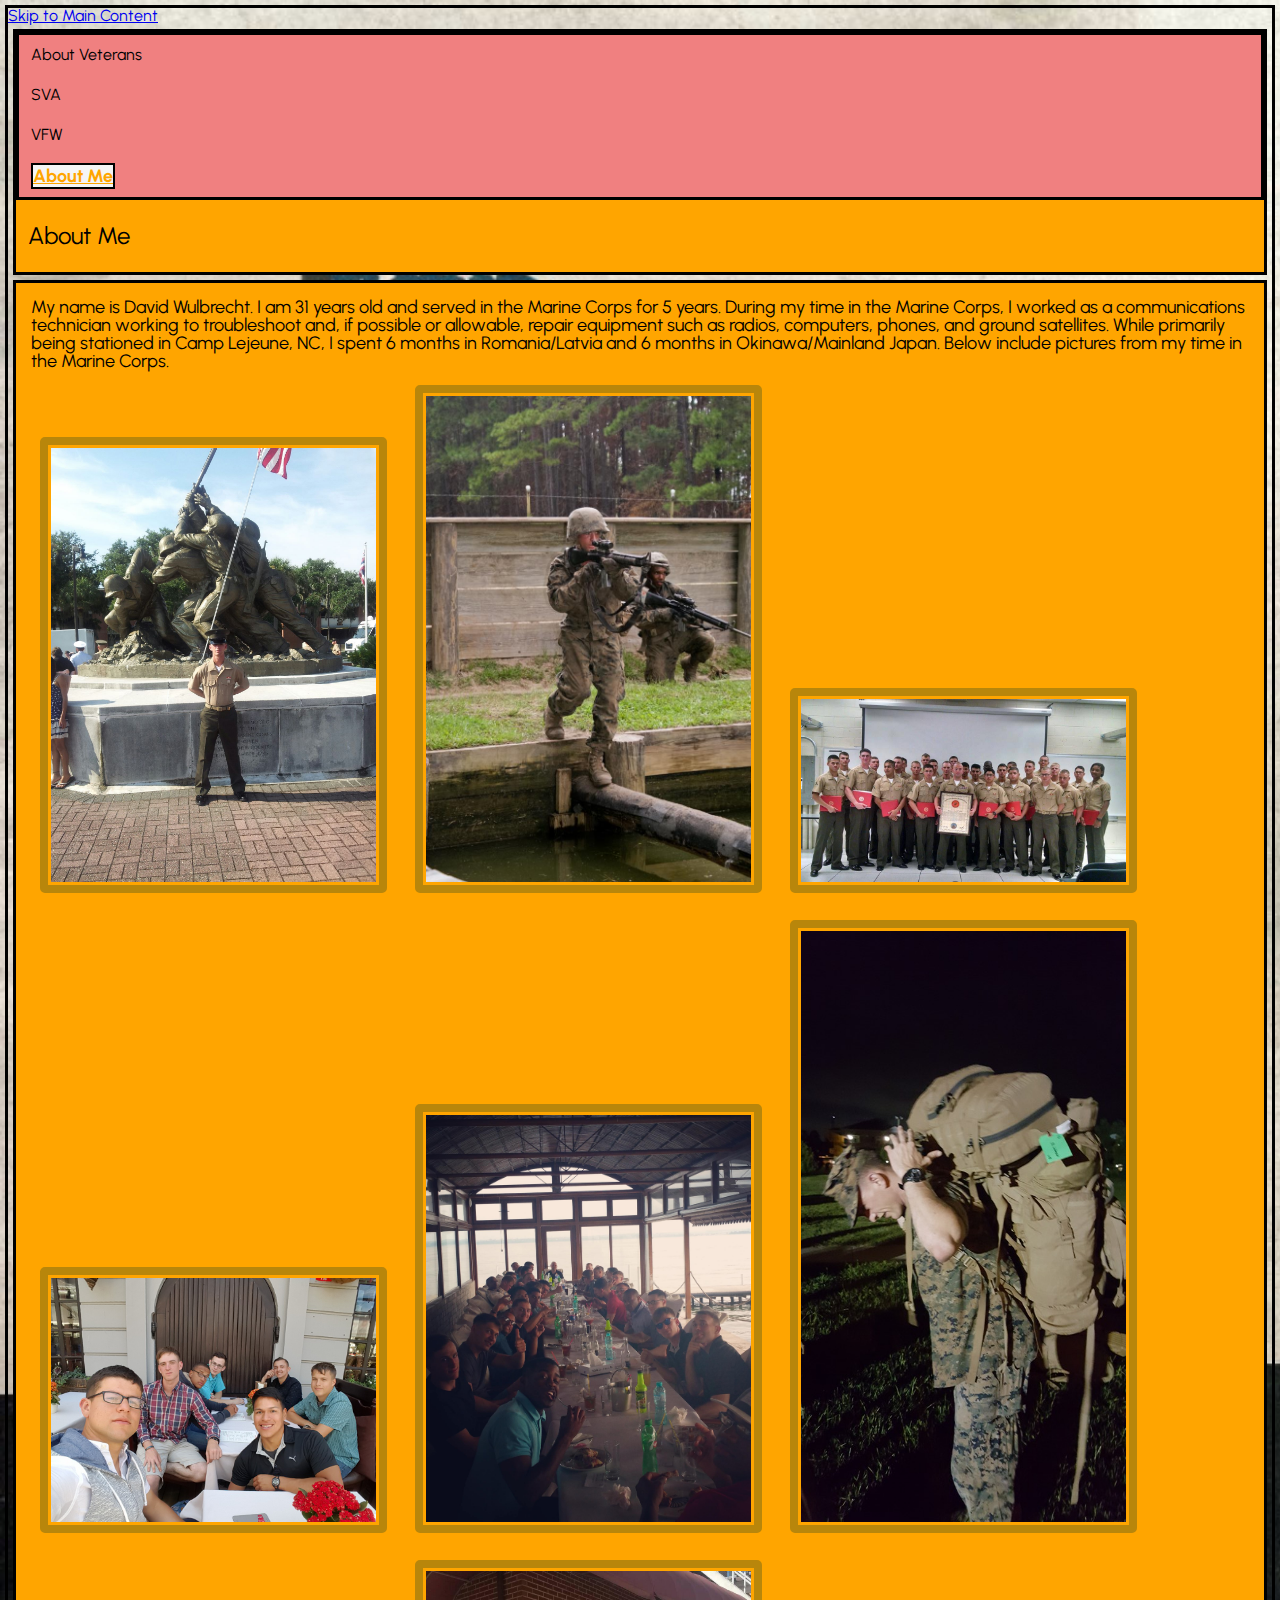
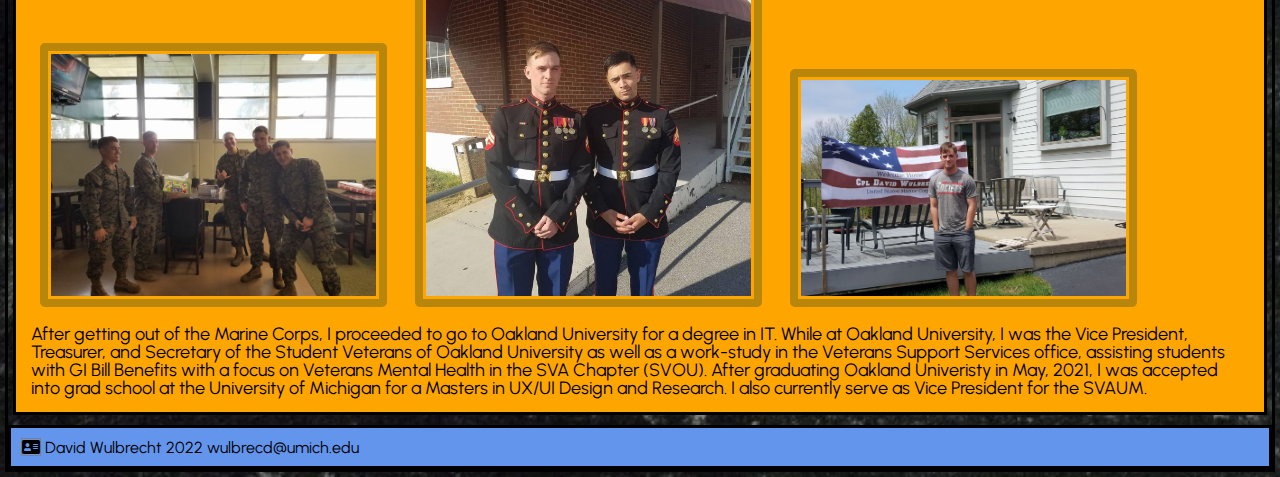
==== aboutme.html @ a08207da "Add files via upload" ====
<!DOCTYPE html>
<html lang="en">
<head>
	<meta charset="UTF-8">
	<meta name="viewport" content="width=device-width, initial-scale=1.0">
	<!-- Link to the favicon image -->
	<link rel="icon" href="images/favicon.ico">
	<!-- Link to the reset file -->
	<link rel="stylesheet" href="css/html5reset.css">
	<!-- Link to the stylesheet -->
	<link rel="stylesheet" href="css/style.css">
	<link href="https://fonts.googleapis.com/css2?family=Urbanist" rel="stylesheet">
	<link rel="stylesheet" href="https://use.fontawesome.com/releases/v5.12.1/css/all.css" crossorigin="anonymous">
	<title>Veterans</title>
</head>


<body>
	<a class = "skip" href="#main">Skip to Main Content</a>
	<header>
		<nav>
			<ul>
				<li><a href = "index.html" >About Veterans</a></li>
				<li><a href = "studentveterans.html">SVA</a></li>
				<li><a href = "vfw.html">VFW</a></li>
				<li class="active"><a href = "aboutme.html">About Me</a></li>
			</ul>
		</nav>
		<h1>About Me</h1>
	</header>


	<main id="main" tabindex="-1">
		<div>
			<p>My name is David Wulbrecht.  I am 31 years old and served in the Marine Corps for 5 years.  During my time in the Marine Corps, I worked as a communications technician
				working to troubleshoot and, if possible or allowable, repair equipment such as radios, computers, phones, and ground satellites.  While primarily being stationed in Camp
				Lejeune, NC, I spent 6 months in Romania/Latvia and 6 months in Okinawa/Mainland Japan.  Below include pictures from my time in the Marine Corps.
			</p>
		</div>
		<div>
			<img src = "images/bootcamp.jpg" alt = "Me, in my service uniform, standing in front of Iwo Jima memorial in Parris Island, SC on graduation day for Boot Camp." width = "200">
			<img src = "images/combatcourse.jpg" alt = "Combat training course where I had to cross a narrow log over water while aiming down sights of M16 rifle at Boot Camp." width = "200">
			<img src = "images/jobschoolgrad.jpg" alt = "Graduation photo with my class from my job school in 29 Palms, California where we all held our graduation certificates with our instructor in the middle." width = "200">
			<img src = "images/coworkerlunchlatvia.jpg" alt = "Lunch with Coworkers in Riga, Latvia on a day off of training with other countries." width = "200">
			<img src = "images/shopdinnerromania.jpg" alt = "Dinner with my coworkers and bosses in Romania." width = "200">
			<img src = "images/returnromania.jpg" alt = "Picking up my large, heavy bag when I returned from Romania to Camp Lejeune." width = "200">
			<img src = "images/birthdayokinawa.jpg" alt = "Me receiving a birthday cake in the Camp Schwab, Okinawa USO building." width = "200">
			<img src = "images/corporalcourse.jpg" alt = "Corporal's Course Ceremonial Dinner before graduation with my coworker." width = "200">
			<img src = "images/welcomehome.jpg" alt = "Parents welcome home banner stating Welcome Home Cpl David WUlbrecht United States Narine Corps, when I went home for the final time after the last day active duty." width = "200">
		</div>
		<div>
			<p>After getting out of the Marine Corps, I proceeded to go to Oakland University for a degree in IT.  While at Oakland University, I was the Vice President, Treasurer,
				and Secretary of the Student Veterans of Oakland University as well as a work-study in the Veterans Support Services office, assisting students with GI Bill Benefits with a
				focus on Veterans Mental Health in the SVA Chapter (SVOU).  After graduating Oakland Univeristy in May, 2021, I was accepted into grad school at the University of Michigan for a
				Masters in UX/UI Design and Research.  I also currently serve as Vice President for the SVAUM.
			</p>
		</div>
	</main>

	<footer>
		<i class="fas fa-address-card"></i>
		David Wulbrecht  2022  wulbrecd@umich.edu
	</footer>
</body>
</html>
---- css/style.css ----
nav {
    border: 3px solid black;
}

nav li {
    padding: 12px;
    background-color: lightcoral;
}

nav li a {
    text-decoration: none;
    color: black;
}

 ul > .active > a{
    background-color: whitesmoke;
    font-weight: bold;
    border: 2px solid black;
    text-decoration: underline;
    color: orange;
    font-size: large;
}

h1 {
    font-size: 24px;
    margin: 12px 0;
    padding: 12px;
}

h2 {
    font-size: 20px;
    font-weight: bold;
    padding: 3px;
    margin: 3px;
}

header {
    border: solid black;
    margin: 5px;
    background-color: #FFA500;
}

main {
    border: solid black;
    margin: 5px;
    padding: 12px;
    background-color: #FFA500;
}

body {
    border: 3px solid black;
    margin: 5px;
    background: #FFA500 url(../images/vets.jpg);
    height: 100%;
    background-repeat: no-repeat;
    background-size: cover;
    font-family: 'Urbanist', sans-serif;
}

p {
    font-size: 18px;
    padding: 3px;
}

footer p {
    border: none;
}

footer {
    background-color: cornflowerblue;
    border: 3px solid black;
    padding: 10px;
    margin-top: 10px;
}

img {
    margin: 12px;
    width: 325px;
    border: 8px solid darkgoldenrod;
    padding: 3px;
    border-radius: 5px;
}


img:hover {
    filter: grayscale();
    border: dashed;
}

.fas {
    size: 5px;
    font-style: normal;
    color: black;
    border: 1px solid grey;
}
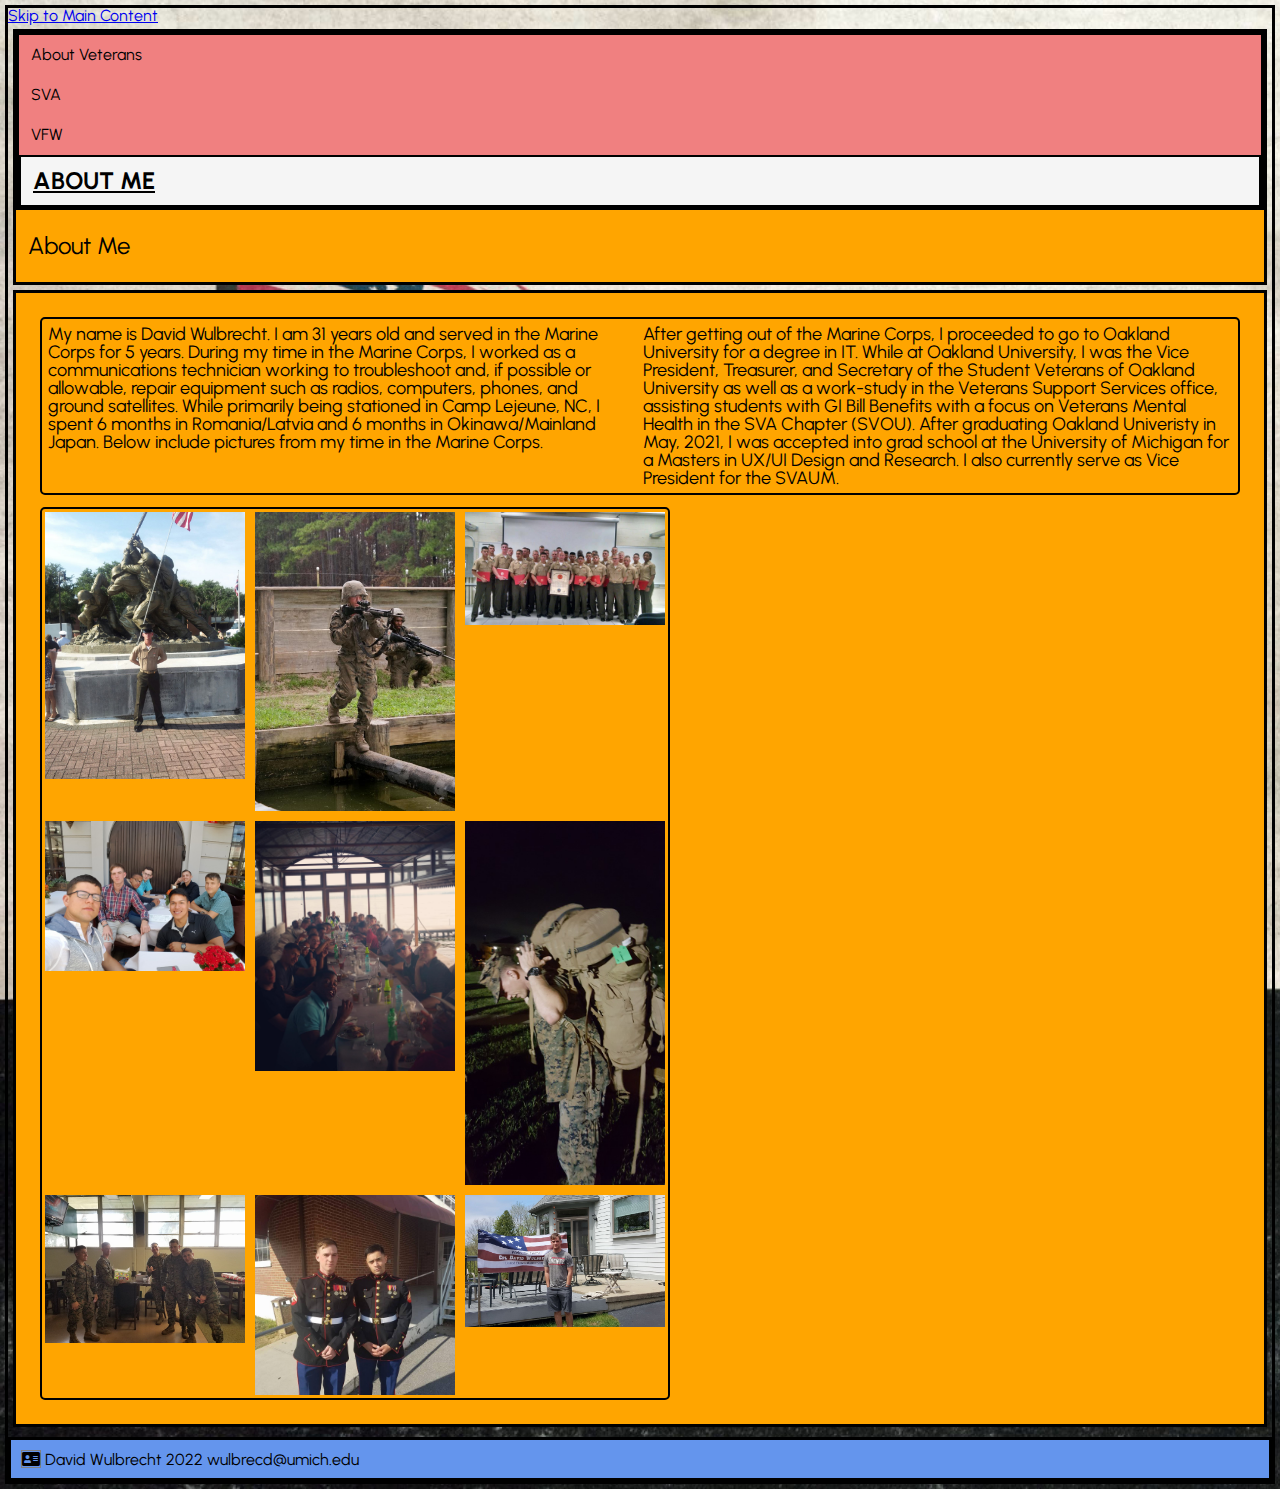
==== commit 26ac7992: "Add files via upload" ====
--- a/aboutme.html
+++ b/aboutme.html
@@ -26,18 +26,23 @@
 				<li class="active"><a href = "aboutme.html">About Me</a></li>
 			</ul>
 		</nav>
-		<h1>About Me</h1>
+		<h1  id="main" tabindex="-1">About Me</h1>
 	</header>
 
 
-	<main id="main" tabindex="-1">
+	<main>
 		<div>
 			<p>My name is David Wulbrecht.  I am 31 years old and served in the Marine Corps for 5 years.  During my time in the Marine Corps, I worked as a communications technician
 				working to troubleshoot and, if possible or allowable, repair equipment such as radios, computers, phones, and ground satellites.  While primarily being stationed in Camp
 				Lejeune, NC, I spent 6 months in Romania/Latvia and 6 months in Okinawa/Mainland Japan.  Below include pictures from my time in the Marine Corps.
 			</p>
+			<p>After getting out of the Marine Corps, I proceeded to go to Oakland University for a degree in IT.  While at Oakland University, I was the Vice President, Treasurer,
+				and Secretary of the Student Veterans of Oakland University as well as a work-study in the Veterans Support Services office, assisting students with GI Bill Benefits with a
+				focus on Veterans Mental Health in the SVA Chapter (SVOU).  After graduating Oakland Univeristy in May, 2021, I was accepted into grad school at the University of Michigan for a
+				Masters in UX/UI Design and Research.  I also currently serve as Vice President for the SVAUM.
+			</p>
 		</div>
-		<div>
+		<div class="images">
 			<img src = "images/bootcamp.jpg" alt = "Me, in my service uniform, standing in front of Iwo Jima memorial in Parris Island, SC on graduation day for Boot Camp." width = "200">
 			<img src = "images/combatcourse.jpg" alt = "Combat training course where I had to cross a narrow log over water while aiming down sights of M16 rifle at Boot Camp." width = "200">
 			<img src = "images/jobschoolgrad.jpg" alt = "Graduation photo with my class from my job school in 29 Palms, California where we all held our graduation certificates with our instructor in the middle." width = "200">
@@ -48,13 +53,6 @@
 			<img src = "images/corporalcourse.jpg" alt = "Corporal's Course Ceremonial Dinner before graduation with my coworker." width = "200">
 			<img src = "images/welcomehome.jpg" alt = "Parents welcome home banner stating Welcome Home Cpl David WUlbrecht United States Narine Corps, when I went home for the final time after the last day active duty." width = "200">
 		</div>
-		<div>
-			<p>After getting out of the Marine Corps, I proceeded to go to Oakland University for a degree in IT.  While at Oakland University, I was the Vice President, Treasurer,
-				and Secretary of the Student Veterans of Oakland University as well as a work-study in the Veterans Support Services office, assisting students with GI Bill Benefits with a
-				focus on Veterans Mental Health in the SVA Chapter (SVOU).  After graduating Oakland Univeristy in May, 2021, I was accepted into grad school at the University of Michigan for a
-				Masters in UX/UI Design and Research.  I also currently serve as Vice President for the SVAUM.
-			</p>
-		</div>
 	</main>
 
 	<footer>
--- a/css/style.css
+++ b/css/style.css
@@ -4,6 +4,9 @@
 }
 
 nav li {
+    display: flex;
+    flex-direction: column;
+    flex-wrap: wrap;
     padding: 12px;
     background-color: lightcoral;
 }
@@ -13,13 +16,14 @@
     color: black;
 }
 
- ul > .active > a{
+nav > ul > li.active {
     background-color: whitesmoke;
     font-weight: bold;
     border: 2px solid black;
     text-decoration: underline;
-    color: orange;
-    font-size: large;
+    text-transform: uppercase;
+    color: black;
+    font-size: x-large;
 }
 
 h1 {
@@ -74,14 +78,26 @@
     margin-top: 10px;
 }
 
-img {
+div {
+    border: 2px solid black;
+    border-radius: 5px;
+    width: fit-content;
+    display: grid;
+    grid-template-columns: 1fr 1fr;
     margin: 12px;
-    width: 325px;
-    border: 8px solid darkgoldenrod;
     padding: 3px;
-    border-radius: 5px;
 }
 
+div > p {
+    display: flex;
+    flex-direction: row;
+}
+
+.images {
+    display: grid;
+    grid-template-columns: 1fr 1fr 1fr;
+    grid-gap: 10px;
+}
 
 img:hover {
     filter: grayscale();
@@ -93,4 +109,19 @@
     font-style: normal;
     color: black;
     border: 1px solid grey;
+}
+
+
+#fs-frm-inputs{
+    display: flex;
+    width: fit-content;
+    flex-direction: column;
+    flex-wrap: wrap;
+}
+
+@media only screen and (max-width: 600px){
+    .images {
+        display: grid;
+        grid-template-columns: auto;
+    }
 }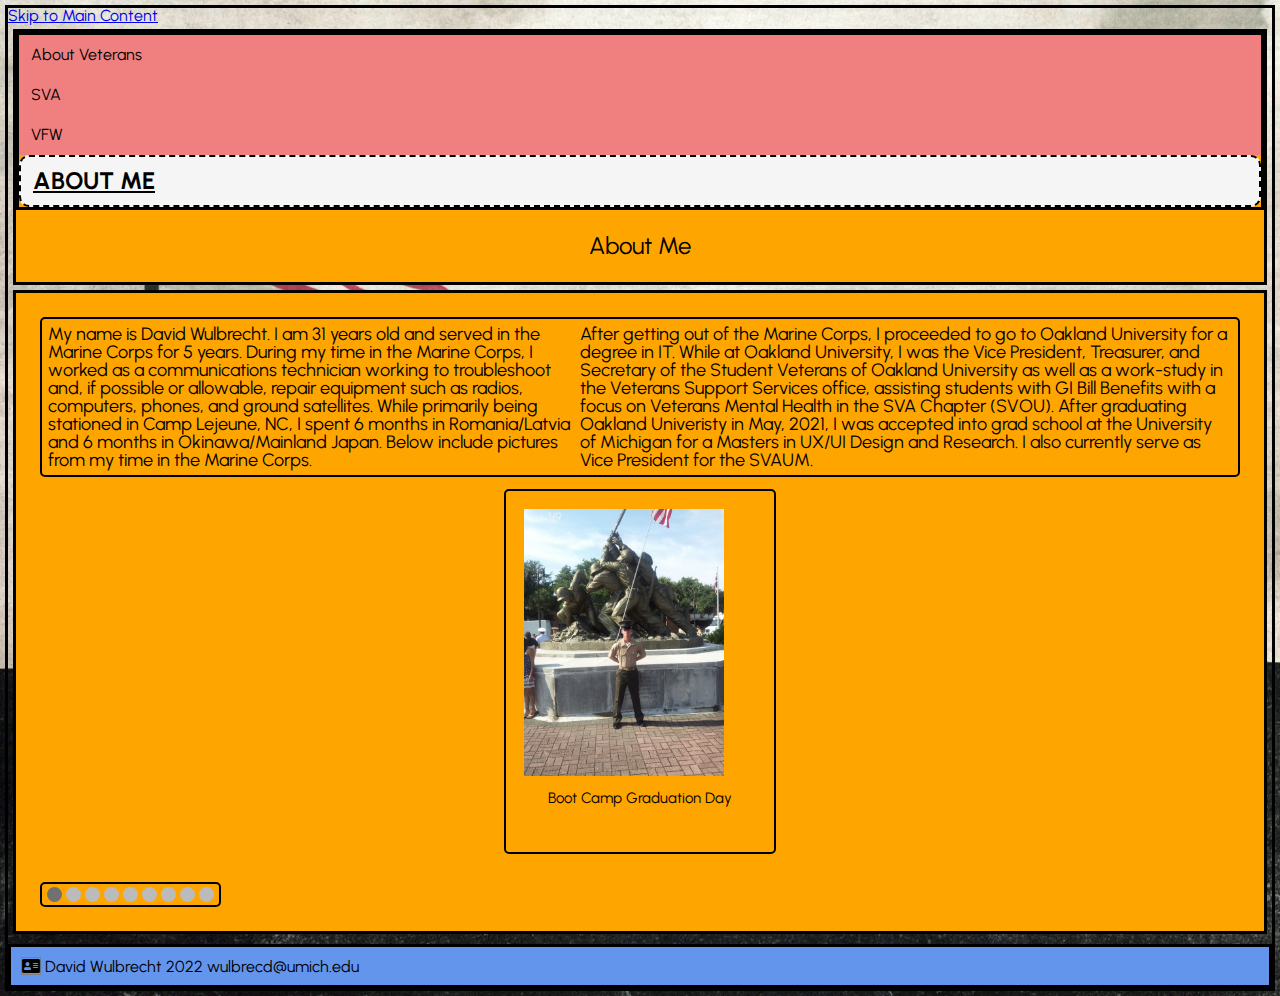
==== commit 7a5696a5: "Add files via upload" ====
--- a/aboutme.html
+++ b/aboutme.html
@@ -42,17 +42,87 @@
 				Masters in UX/UI Design and Research.  I also currently serve as Vice President for the SVAUM.
 			</p>
 		</div>
-		<div class="images">
-			<img src = "images/bootcamp.jpg" alt = "Me, in my service uniform, standing in front of Iwo Jima memorial in Parris Island, SC on graduation day for Boot Camp." width = "200">
-			<img src = "images/combatcourse.jpg" alt = "Combat training course where I had to cross a narrow log over water while aiming down sights of M16 rifle at Boot Camp." width = "200">
-			<img src = "images/jobschoolgrad.jpg" alt = "Graduation photo with my class from my job school in 29 Palms, California where we all held our graduation certificates with our instructor in the middle." width = "200">
-			<img src = "images/coworkerlunchlatvia.jpg" alt = "Lunch with Coworkers in Riga, Latvia on a day off of training with other countries." width = "200">
-			<img src = "images/shopdinnerromania.jpg" alt = "Dinner with my coworkers and bosses in Romania." width = "200">
-			<img src = "images/returnromania.jpg" alt = "Picking up my large, heavy bag when I returned from Romania to Camp Lejeune." width = "200">
-			<img src = "images/birthdayokinawa.jpg" alt = "Me receiving a birthday cake in the Camp Schwab, Okinawa USO building." width = "200">
-			<img src = "images/corporalcourse.jpg" alt = "Corporal's Course Ceremonial Dinner before graduation with my coworker." width = "200">
-			<img src = "images/welcomehome.jpg" alt = "Parents welcome home banner stating Welcome Home Cpl David WUlbrecht United States Narine Corps, when I went home for the final time after the last day active duty." width = "200">
+		<div class="slideshow">
+			<div class="imageSlide fade">
+				<div class="numberText">1/9</div>
+				<img src = "images/bootcamp.jpg" alt = "Me, in my service uniform, standing in front of Iwo Jima memorial in Parris Island, SC on graduation day for Boot Camp." width = "200">
+				<div class="text">Boot Camp Graduation Day</div>
+			</div>
+			<div class="imageSlide fade">
+				<div class="numberText">2/9</div>
+				<img src = "images/combatcourse.jpg" alt = "Combat training course where I had to cross a narrow log over water while aiming down sights of M16 rifle at Boot Camp." width = "200">
+				<div class="text">Combat Training Course</div>
+			</div>
+			<div class="imageSlide fade">
+				<div class="numberText">3/9</div>
+				<img src = "images/jobschoolgrad.jpg" alt = "Graduation photo with my class from my job school in 29 Palms, California where we all held our graduation certificates with our instructor in the middle." width = "200">
+				<div class="text">Job School Graduation</div>
+			</div>
+			<div class="imageSlide fade">
+				<div class="numberText">4/9</div>
+				<img src = "images/coworkerlunchlatvia.jpg" alt = "Lunch with Coworkers in Riga, Latvia on a day off of training with other countries." width = "200">
+				<div class="text">Lunch with Coworkers in Latvia</div>
+			</div>
+			<div class="imageSlide fade">
+				<div class="numberText">5/9</div>
+				<img src = "images/shopdinnerromania.jpg" alt = "Dinner with my coworkers and bosses in Romania." width = "200">
+				<div class="text">Dinner with Coworkers and Bosses in Romania</div>
+			</div>
+			<div class="imageSlide fade">
+				<div class="numberText">6/9</div>
+				<img src = "images/returnromania.jpg" alt = "Picking up my large, heavy bag when I returned from Romania to Camp Lejeune." width = "200">
+				<div class="text">Back Home from Romania</div>
+			</div>
+			<div class="imageSlide fade">
+				<div class="numberText">7/9</div>
+				<img src = "images/birthdayokinawa.jpg" alt = "Me receiving a birthday cake in the Camp Schwab, Okinawa USO building." width = "200">
+				<div class="text">Birthday in Okinawa, Japan</div>
+			</div>
+			<div class="imageSlide fade">
+				<div class="numberText">8/9</div>
+				<img src = "images/corporalcourse.jpg" alt = "Corporal's Course Ceremonial Dinner before graduation with my coworker." width = "200">
+				<div class="text">Corporal's Course Pre Graduation Dinner</div>
+			</div>
+			<div class="imageSlide fade">
+				<div class="numberText">9/9</div>
+				<img src = "images/welcomehome.jpg" alt = "Parents welcome home banner stating Welcome Home Cpl David WUlbrecht United States Narine Corps, when I went home for the final time after the last day active duty." width = "200">
+				<div class="text">Back Home After Getting Discharged from the Marine Corps</div>
+			</div>
 		</div>
+		<br>
+		<div style="text-align:center">
+			<span class="dot"></span>
+			<span class="dot"></span>
+			<span class="dot"></span>
+			<span class="dot"></span>
+			<span class="dot"></span>
+			<span class="dot"></span>
+			<span class="dot"></span>
+			<span class="dot"></span>
+			<span class="dot"></span>
+		</div>
+
+		<script>
+			let slideIndex = 0;
+			showSlides();
+
+			function showSlides() {
+				let i;
+				let slides = document.getElementsByClassName("imageSlide");
+				let dots = document.getElementsByClassName("dot");
+				for (i = 0; i < slides.length; i++) {
+					slides[i].style.display = "none";
+				}
+				slideIndex++;
+				if (slideIndex > slides.length) {slideIndex = 1}
+				for (i = 0; i < dots.length; i++) {
+					dots[i].className = dots[i].className.replace(" active", "");
+				}
+				slides[slideIndex-1].style.display = "block";
+				dots[slideIndex-1].className += " active";
+				setTimeout(showSlides, 2000);
+			}
+		</script>
 	</main>
 
 	<footer>
--- a/css/style.css
+++ b/css/style.css
@@ -19,17 +19,20 @@
 nav > ul > li.active {
     background-color: whitesmoke;
     font-weight: bold;
-    border: 2px solid black;
+    border: 2px dashed black;
+    border-radius: 10px;
     text-decoration: underline;
     text-transform: uppercase;
     color: black;
     font-size: x-large;
 }
 
-h1 {
+header > #main {
     font-size: 24px;
     margin: 12px 0;
     padding: 12px;
+    text-align: center;
+    animation: animate 4s infinite;
 }
 
 h2 {
@@ -82,20 +85,22 @@
     border: 2px solid black;
     border-radius: 5px;
     width: fit-content;
-    display: grid;
-    grid-template-columns: 1fr 1fr;
     margin: 12px;
     padding: 3px;
+    display: flex;
+    width: 1fr;
 }
 
 div > p {
-    display: flex;
-    flex-direction: row;
+    display: grid;
+    grid-template-columns: 1fr;
+    grid-column: auto;
 }
 
 .images {
     display: grid;
     grid-template-columns: 1fr 1fr 1fr;
+    grid-column: auto;
     grid-gap: 10px;
 }
 
@@ -119,9 +124,93 @@
     flex-wrap: wrap;
 }
 
+.slideshow {
+    max-width: 1000px;
+    position: relative;
+    margin: auto;
+}
+
+.slideshow > div {
+    border: none;
+}
+
+.slideshow > .text, .numberText {
+    border: none;
+}
+
+.imageSlide {
+    display: none;
+}
+
+.text {
+    border: none;
+    color: black;
+    font-size: 15px;
+    padding: 8px 12px;
+    position: relative;
+    bottom: 8px;
+    width: 100%;
+    text-align: center;
+}
+
+.numberText {
+    color: #f2f2f2;
+    font-size: 12px;
+    padding: 8px 12px;
+    position: absolute;
+    top: 0;
+}
+
+.dot {
+    cursor: pointer;
+    height: 15px;
+    width: 15px;
+    margin: 0 2px;
+    background-color: #bbb;
+    border-radius: 50%;
+    display: inline-block;
+    transition: background-color 0.6s ease;
+}
+
+.active {
+    background-color: #717171;
+}
+
+.fade {
+    animation-name: fade;
+    animation-duration: 1.5s;
+}
+
+@keyframes fade {
+    from {
+        opacity: .4;
+    }
+    to {
+        opacity: 1;
+    }
+}
+
 @media only screen and (max-width: 600px){
     .images {
         display: grid;
         grid-template-columns: auto;
     }
+}
+
+@keyframes animate {
+    0% {
+        opacity: 1;
+    }
+    50% {
+        opacity: 0;
+    }
+    100%{
+        opacity: 1;
+    }
+}
+
+@media only screen and (prefers-reduced-motion: reduce) {
+    #main {
+        animation: none;
+    }
 }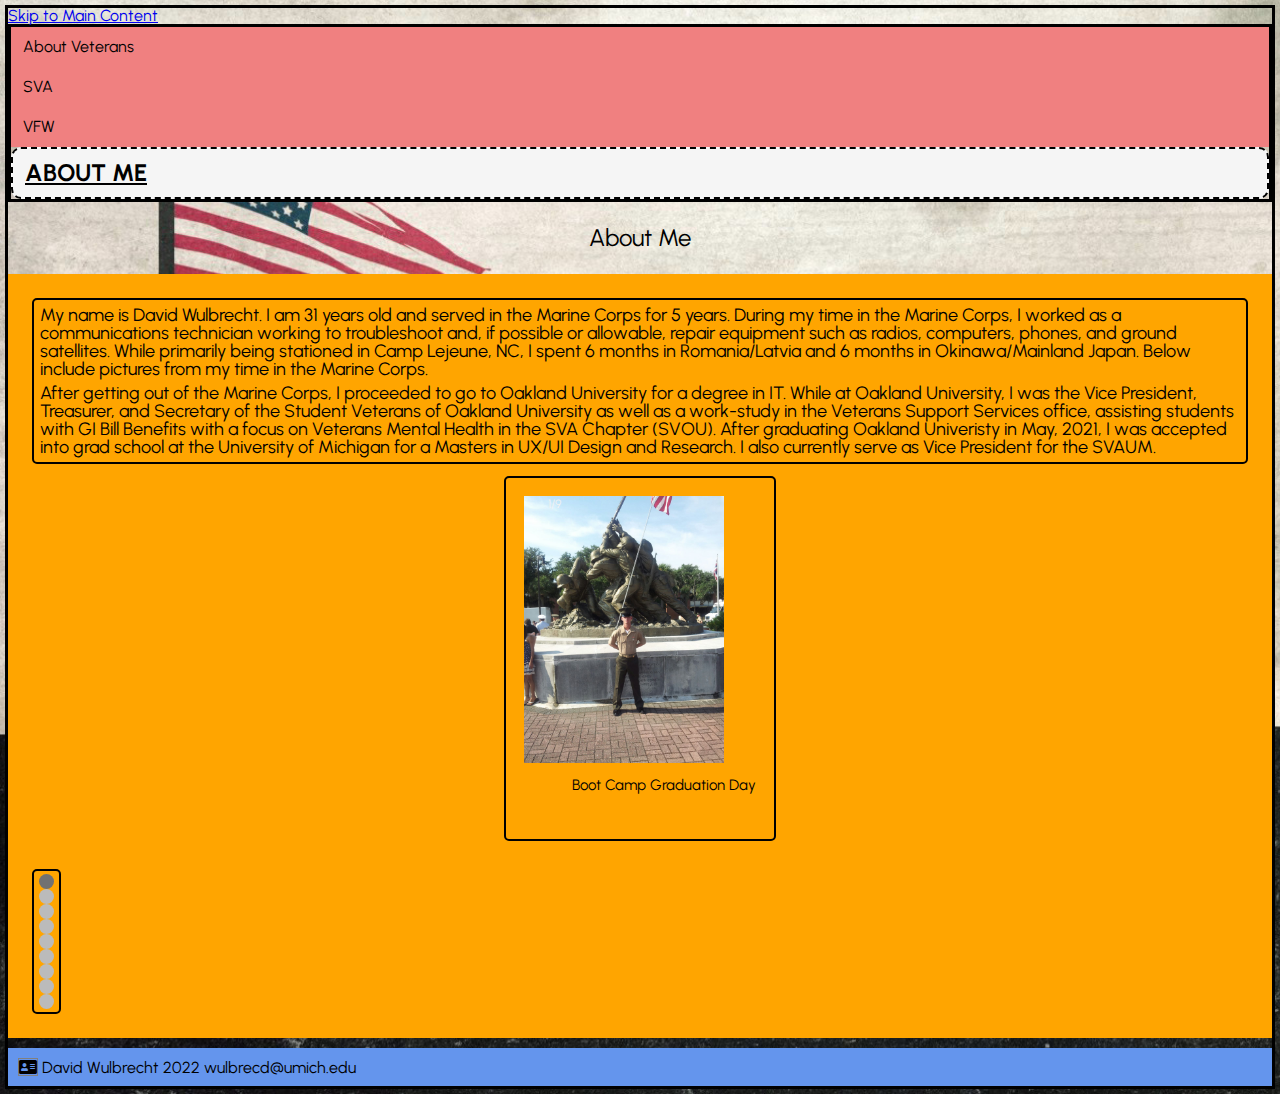
==== commit 3e209d69: "Add files via upload" ====
--- a/aboutme.html
+++ b/aboutme.html
@@ -11,6 +11,15 @@
 	<link rel="stylesheet" href="css/style.css">
 	<link href="https://fonts.googleapis.com/css2?family=Urbanist" rel="stylesheet">
 	<link rel="stylesheet" href="https://use.fontawesome.com/releases/v5.12.1/css/all.css" crossorigin="anonymous">
+	<!-- Global site tag (gtag.js) - Google Analytics -->
+	<script async src="https://www.googletagmanager.com/gtag/js?id=G-BJT8B9YQ1B"></script>
+	<script>
+  		window.dataLayer = window.dataLayer || [];
+  		function gtag(){dataLayer.push(arguments);}
+  		gtag('js', new Date());
+
+  		gtag('config', 'G-BJT8B9YQ1B');
+		</script>
 	<title>Veterans</title>
 </head>
 
@@ -90,7 +99,7 @@
 			</div>
 		</div>
 		<br>
-		<div style="text-align:center">
+		<div class = "dotList">
 			<span class="dot"></span>
 			<span class="dot"></span>
 			<span class="dot"></span>
--- a/css/style.css
+++ b/css/style.css
@@ -43,14 +43,14 @@
 }
 
 header {
-    border: solid black;
+    /* border: solid black;
     margin: 5px;
-    background-color: #FFA500;
+    background-color: #FFA500; */
 }
 
 main {
-    border: solid black;
-    margin: 5px;
+    /* border: solid black; */
+    /* margin: 5px; */
     padding: 12px;
     background-color: #FFA500;
 }
@@ -76,7 +76,7 @@
 
 footer {
     background-color: cornflowerblue;
-    border: 3px solid black;
+    /* border: 3px solid black; */
     padding: 10px;
     margin-top: 10px;
 }
@@ -88,6 +88,7 @@
     margin: 12px;
     padding: 3px;
     display: flex;
+    flex-direction: column;
     width: 1fr;
 }
 
@@ -181,6 +182,10 @@
     animation-duration: 1.5s;
 }
 
+.dotList {
+    justify-content: center;
+}
+
 @keyframes fade {
     from {
         opacity: .4;
